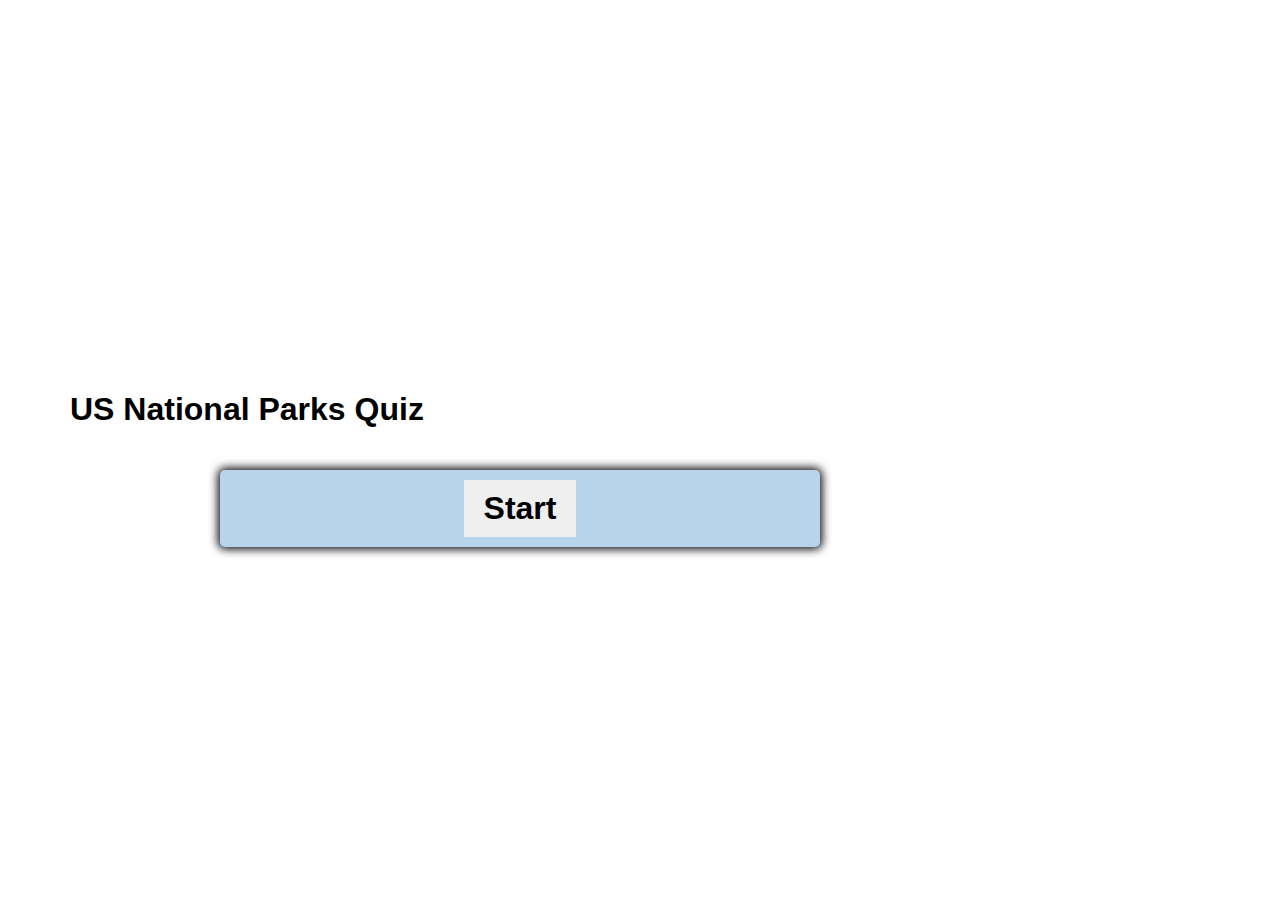
==== index.html @ 70adac31 "Renamed index.html file" ====
<!DOCTYPE html>
<html lang="en">

<head>
    <meta charset="UTF-8">
    <meta name="viewport" content="width=device-width, initial-scale=1.0">
    <link href="np-quiz-style.css" rel="stylesheet">
    <link href="https://fonts.googleapis.com/css?family=Rubik&display=swap" rel="stylesheet">
    <title>National Parks Quiz</title>
</head>


<body>
    <h1 id="headline">US National Parks Quiz</h1><br>
    
    <main class="quiz">
        <div id="question-container" class="hide">
            <div id="question">Question</div>
            <div id="answer-buttons" class="btn-list">
                <ol>
                    <li><button class="btn">Answer 1</button></li>
                    <li><button class="btn">Answer 2</button></li>
                    <li><button class="btn">Answer 3</button></li>
                    <li><button class="btn">Answer 4</button></li>
                </ol>
            </div>
        </div>

        <div class="controls">
                <button id="start-btn" class="start-btn btn">Start</button>
                <button id="next-btn" class="next-btn btn hide">Next</button>
        </div>
    </main>
    <script src="np-script.js"></script>
</body>

</html>
---- np-quiz-style.css ----
*, *::before, *::after{
    box-sizing: border-box;
    font-family: 'Quicksand', sans-serif;
    font-size: 18px;
}
#headline {
    font-size: 32px;
    width: 100dvh;
}
body {
    display: flex;
    flex-direction: column;
    width: 80%;
    height: 100vh;
    justify-content: center;
    align-items: center;
}

.quiz {
    width: 600px;
    max-width: 60%;
    background-color: rgb(183, 212, 236);
    border-radius: 5px;
    padding: 10px;
    box-shadow: 0 0 10px 2px;
}

.btn-list {
    display: grid;
    grid-template-columns: 1, auto;
    gap: 10px;
    margin: 20px;
}

.btn {
    border: 1px, blue;
    border-radius: 5 px;
    padding: 5px 10px;
}

.start-btn, .next-btn {
    font-size: 24pt;
    font-weight: bold;
    padding: 10px 20px;

}

.controls {
    display: flex;
    justify-content: center;
    align-items: center;
}
.hide {
    display: none;
}
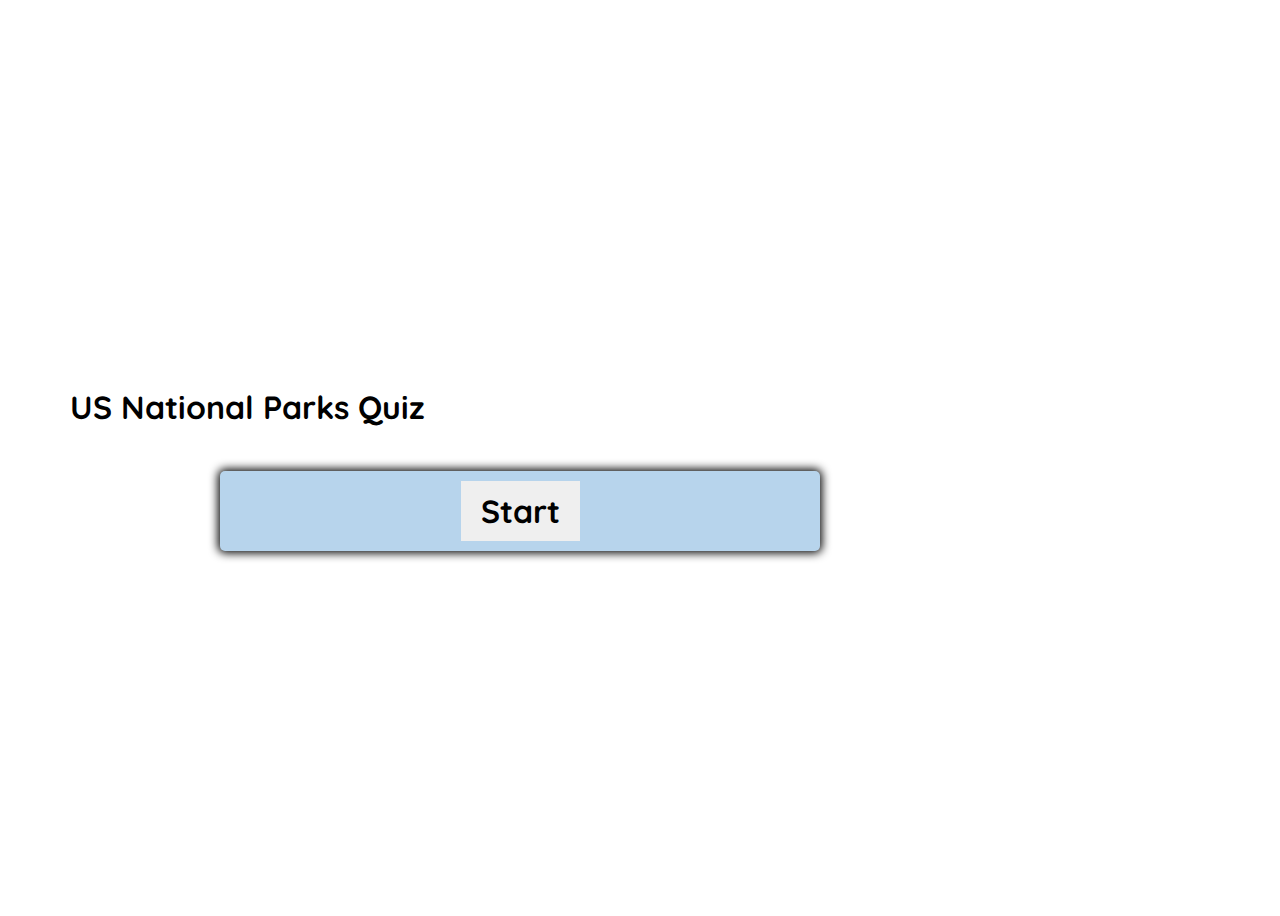
==== commit ea4061af: "Adding ReadMe file" ====
--- a/index.html
+++ b/index.html
@@ -5,10 +5,9 @@
     <meta charset="UTF-8">
     <meta name="viewport" content="width=device-width, initial-scale=1.0">
     <link href="np-quiz-style.css" rel="stylesheet">
-    <link href="https://fonts.googleapis.com/css?family=Rubik&display=swap" rel="stylesheet">
+    <link href="https://fonts.googleapis.com/css?family=Quicksand&display=swap" rel="stylesheet">
     <title>National Parks Quiz</title>
 </head>
-
 
 <body>
     <h1 id="headline">US National Parks Quiz</h1><br>
--- a/np-quiz-style.css
+++ b/np-quiz-style.css
@@ -6,6 +6,7 @@
 #headline {
     font-size: 32px;
     width: 100dvh;
+    font-weight: strong;
 }
 body {
     display: flex;
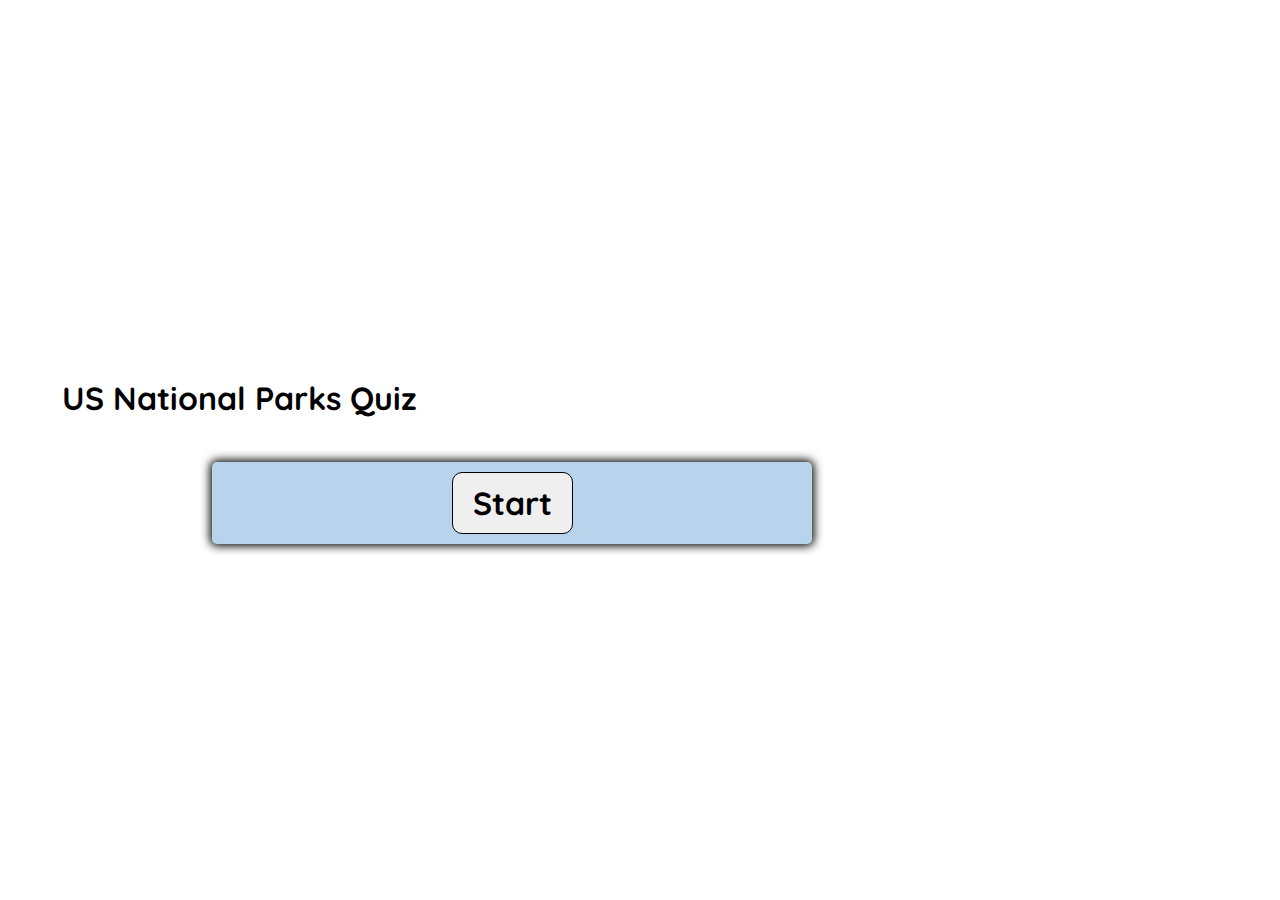
==== commit 97f9ec52: "updating changes to answer responses" ====
--- a/index.html
+++ b/index.html
@@ -24,7 +24,10 @@
                 </ol>
             </div>
         </div>
+        <div id="results" class= "result">
 
+
+        </div>
         <div class="controls">
                 <button id="start-btn" class="start-btn btn">Start</button>
                 <button id="next-btn" class="next-btn btn hide">Next</button>
--- a/np-quiz-style.css
+++ b/np-quiz-style.css
@@ -9,6 +9,8 @@
     font-weight: strong;
 }
 body {
+    padding: 0;
+    margin: 0;
     display: flex;
     flex-direction: column;
     width: 80%;
@@ -34,16 +36,29 @@
 }
 
 .btn {
-    border: 1px, blue;
-    border-radius: 5 px;
+    border: 1px, solid, black;
+    border-radius: 10px;
     padding: 5px 10px;
+    outline: none;
+
+}
+.btn.correct {
+    background-color: #058132;
+    color: white;
+    font-weight: bold;
+}
+
+.btn.wrong {
+    background-color: #c04223;
+    color: white;
+    font-weight: bold;
+
 }
 
 .start-btn, .next-btn {
     font-size: 24pt;
     font-weight: bold;
     padding: 10px 20px;
-
 }
 
 .controls {
